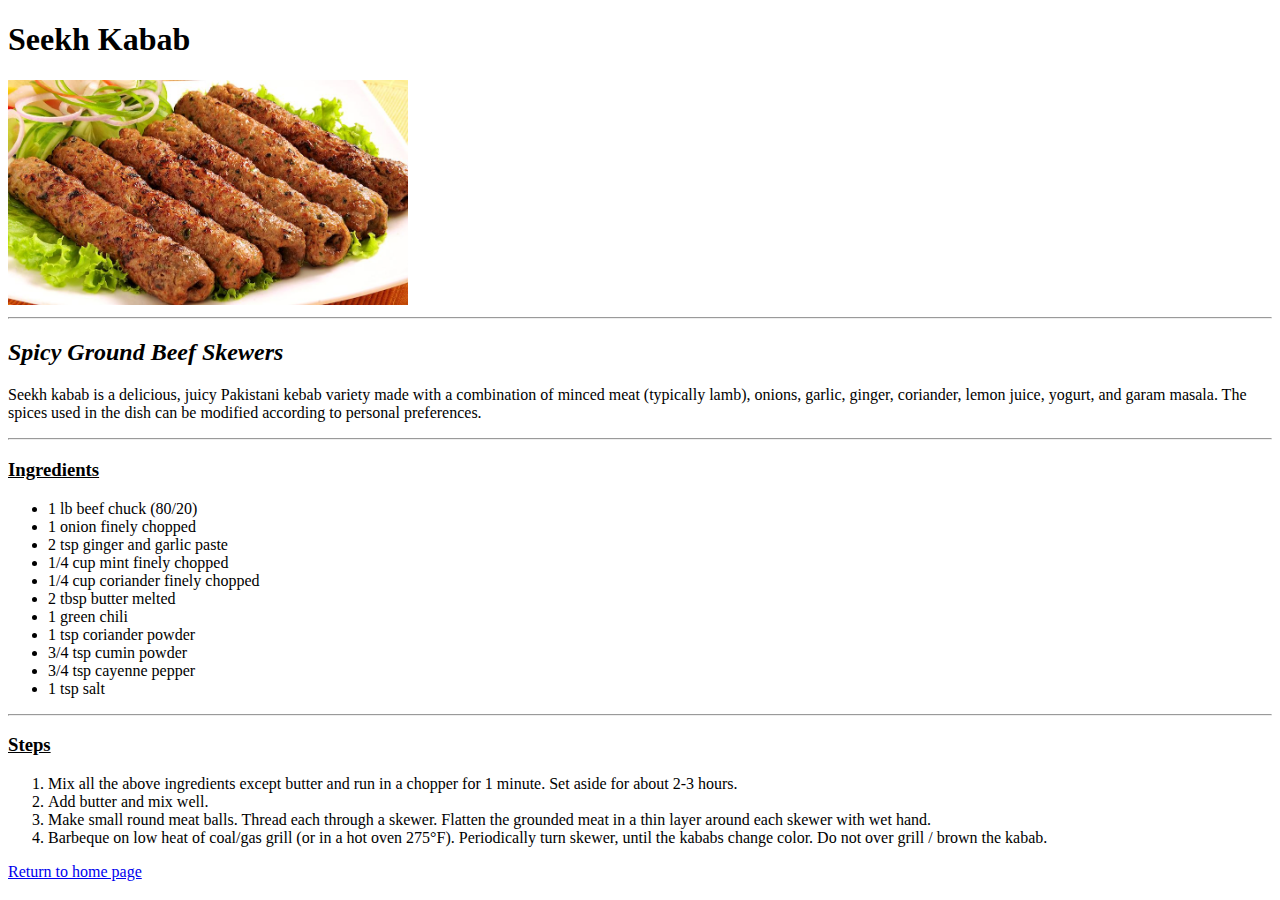
==== recipes/seekh-kabab.html @ 2153192e "completed recipes project" ====
<!DOCTYPE html>
<html lang="en">
<head>
    <meta charset="UTF-8">
    <meta http-equiv="X-UA-Compatible" content="IE=edge">
    <meta name="viewport" content="width=device-width, initial-scale=1.0">
    <title>Seekh Kabab</title>
</head>

 <body>

    <h1>Seekh Kabab</h1>
    <img src="0e831623c2c94cad86d7df9c217433eb.jpeg" alt="Seekh Kababs" width="400">
    <hr>

    <h2><em>Spicy Ground Beef Skewers</em></h2>
      <p>Seekh kabab is a delicious, juicy Pakistani kebab variety made with a combination of minced meat (typically lamb), onions, garlic, ginger, coriander, lemon juice, yogurt, and garam masala.
         The spices used in the dish can be modified according to personal preferences.</p>
    <hr>

    <h3><u>Ingredients</u></h3>
      <ul>
          <li>1 lb beef chuck (80/20)</li>
          <li>1 onion finely chopped</li>
          <li>2 tsp ginger and garlic paste</li>
          <li>1/4 cup mint finely chopped</li>
          <li>1/4 cup coriander finely chopped</li>
          <li>2 tbsp butter melted</li>
          <li>1 green chili</li>
          <li>1 tsp coriander powder</li>
          <li>3/4 tsp cumin powder</li>
          <li>3/4 tsp cayenne pepper</li>
          <li>1 tsp salt</li>
      </ul>
    <hr>

    <h3><u>Steps</u></h3>
       <ol>
           <li>Mix all the above ingredients except butter and run in a chopper for 1 minute. Set aside for about 2-3 hours.</li>
           <li>Add butter and mix well.</li>
           <li>Make small round meat balls. Thread each through a skewer. Flatten the grounded meat in a thin layer around each skewer with wet hand.</li>
           <li>Barbeque on low heat of coal/gas grill (or in a hot oven 275°F). Periodically turn skewer, until the kababs change color. Do not over grill / brown the kabab.</li>
       </ol>

    <a href="../index.html">Return to home page</a>

 </body>

</html>
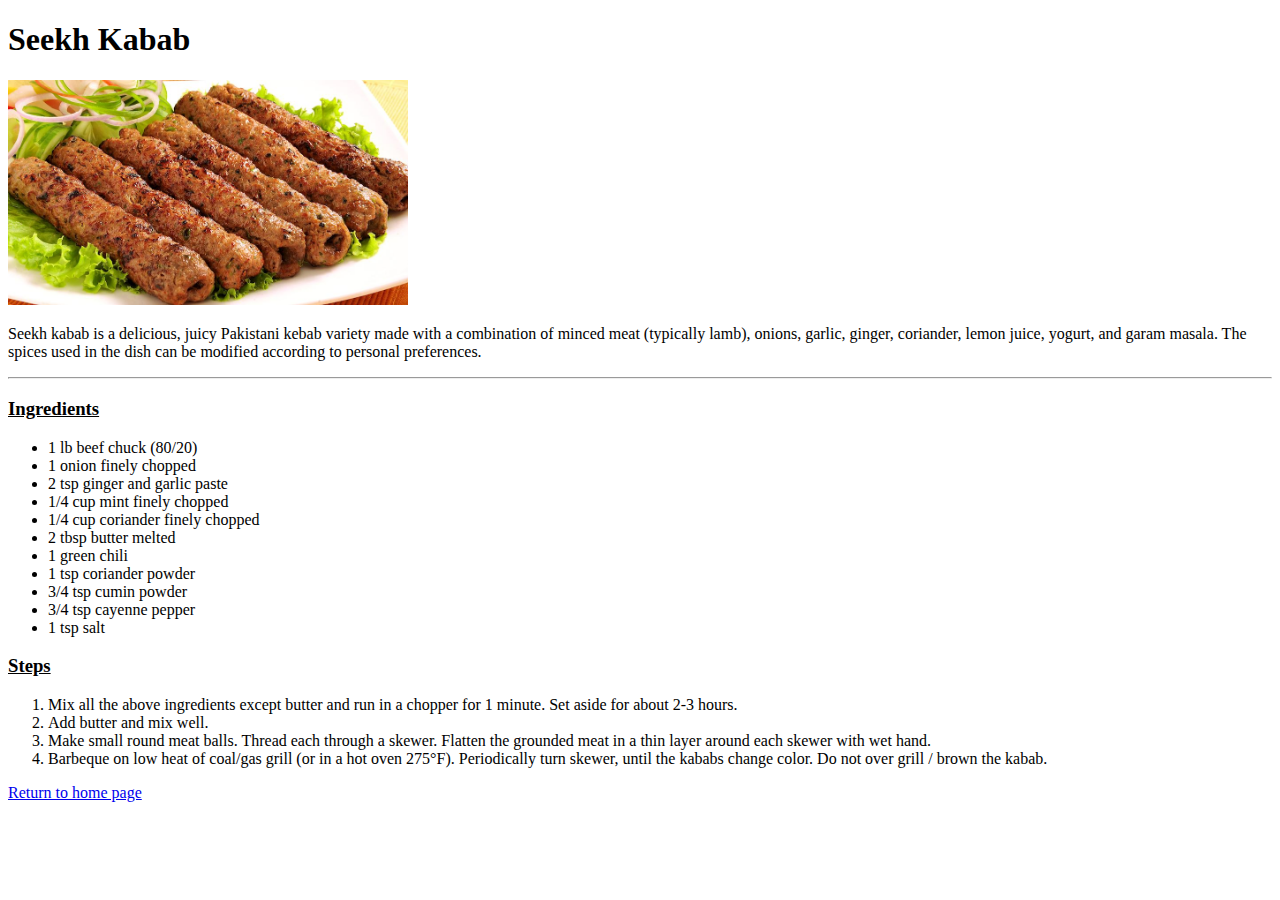
==== commit fc345024: "edited semantic tags" ====
--- a/recipes/seekh-kabab.html
+++ b/recipes/seekh-kabab.html
@@ -5,19 +5,24 @@
     <meta http-equiv="X-UA-Compatible" content="IE=edge">
     <meta name="viewport" content="width=device-width, initial-scale=1.0">
     <title>Seekh Kabab</title>
-</head>
+    <link href="kabab.css" rel="stylesheet">
+    <link href="https://fonts.googleapis.com/css2?family=Yanone+Kaffeesatz:wght@517&display=swap" rel="stylesheet">
+  </head>
 
  <body>
 
+    <header>
     <h1>Seekh Kabab</h1>
     <img src="0e831623c2c94cad86d7df9c217433eb.jpeg" alt="Seekh Kababs" width="400">
-    <hr>
+    </header>
 
-    <h2><em>Spicy Ground Beef Skewers</em></h2>
+
+    <main>
       <p>Seekh kabab is a delicious, juicy Pakistani kebab variety made with a combination of minced meat (typically lamb), onions, garlic, ginger, coriander, lemon juice, yogurt, and garam masala.
          The spices used in the dish can be modified according to personal preferences.</p>
     <hr>
-
+    
+    <section class="ingredients">
     <h3><u>Ingredients</u></h3>
       <ul>
           <li>1 lb beef chuck (80/20)</li>
@@ -32,8 +37,9 @@
           <li>3/4 tsp cayenne pepper</li>
           <li>1 tsp salt</li>
       </ul>
-    <hr>
+    </section>
 
+    <section class="steps">
     <h3><u>Steps</u></h3>
        <ol>
            <li>Mix all the above ingredients except butter and run in a chopper for 1 minute. Set aside for about 2-3 hours.</li>
@@ -41,6 +47,9 @@
            <li>Make small round meat balls. Thread each through a skewer. Flatten the grounded meat in a thin layer around each skewer with wet hand.</li>
            <li>Barbeque on low heat of coal/gas grill (or in a hot oven 275°F). Periodically turn skewer, until the kababs change color. Do not over grill / brown the kabab.</li>
        </ol>
+    </section>
+
+   </main>
 
     <a href="../index.html">Return to home page</a>
 
